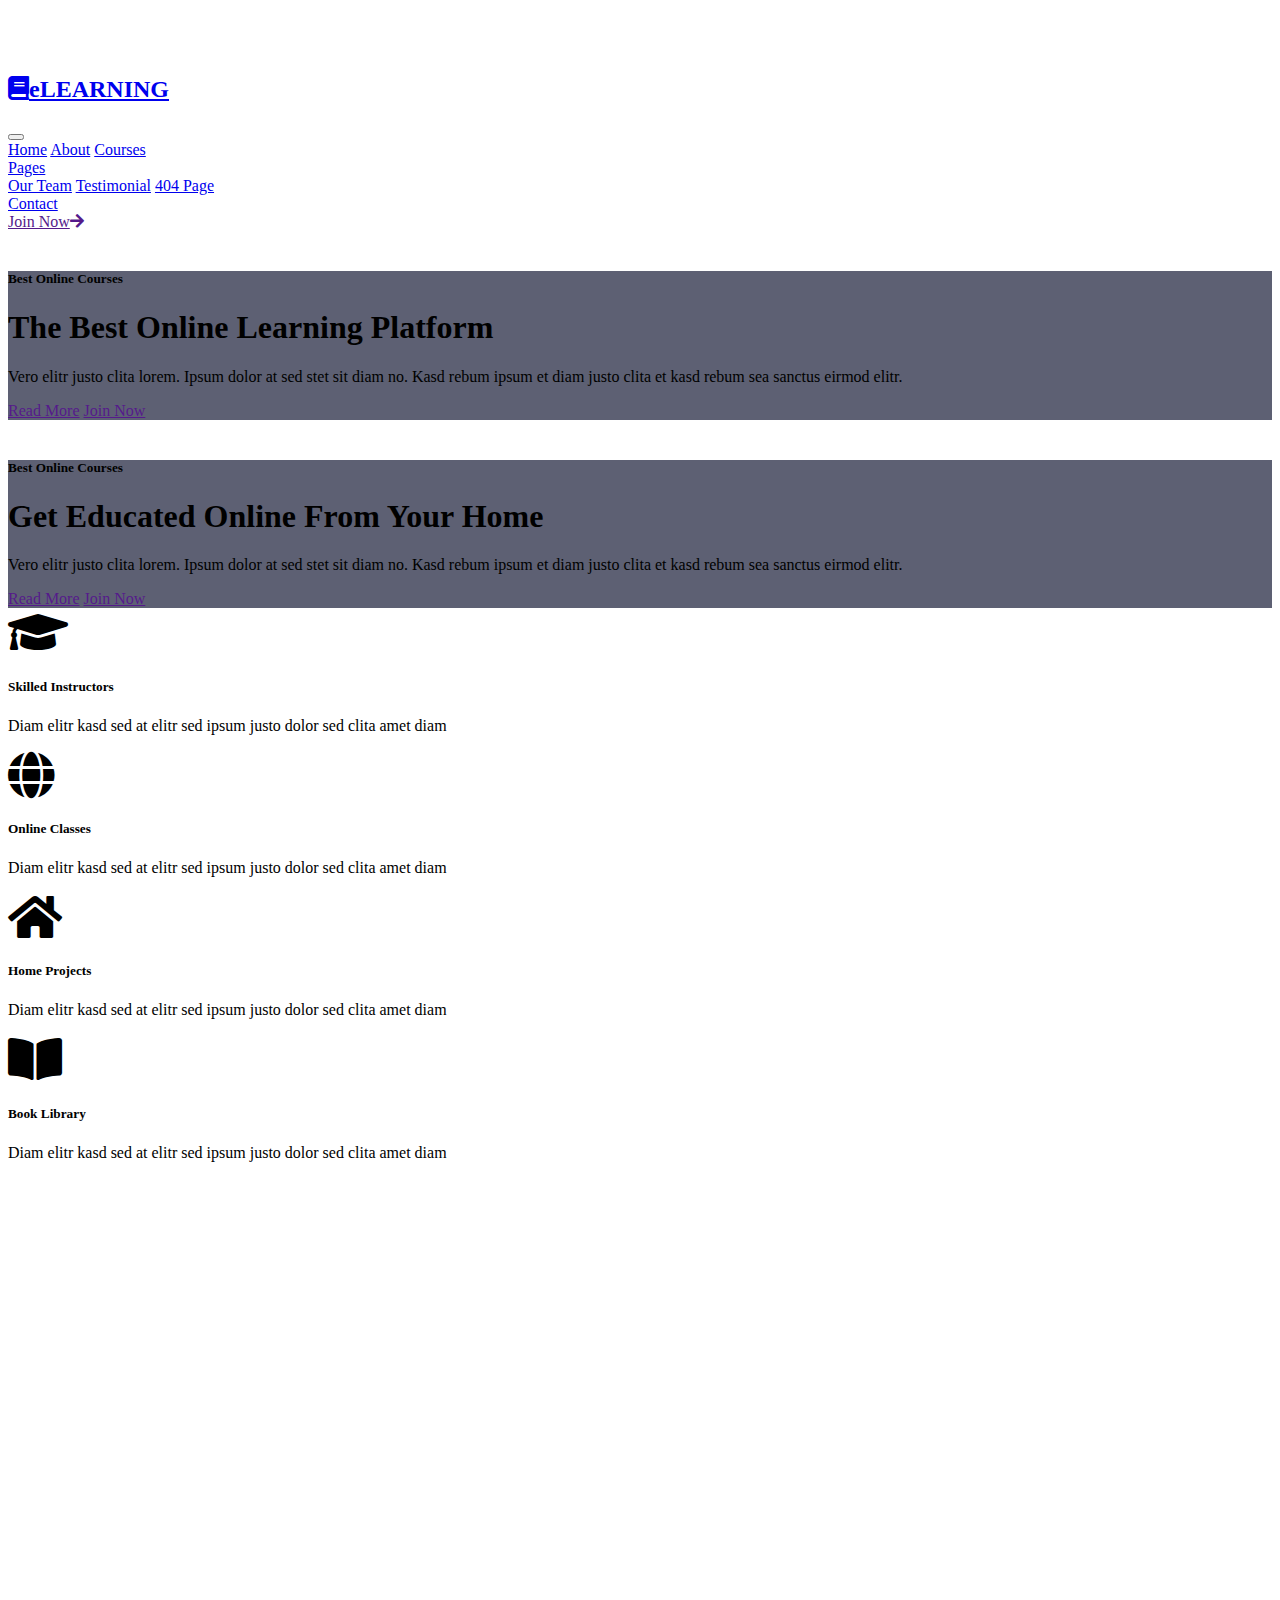
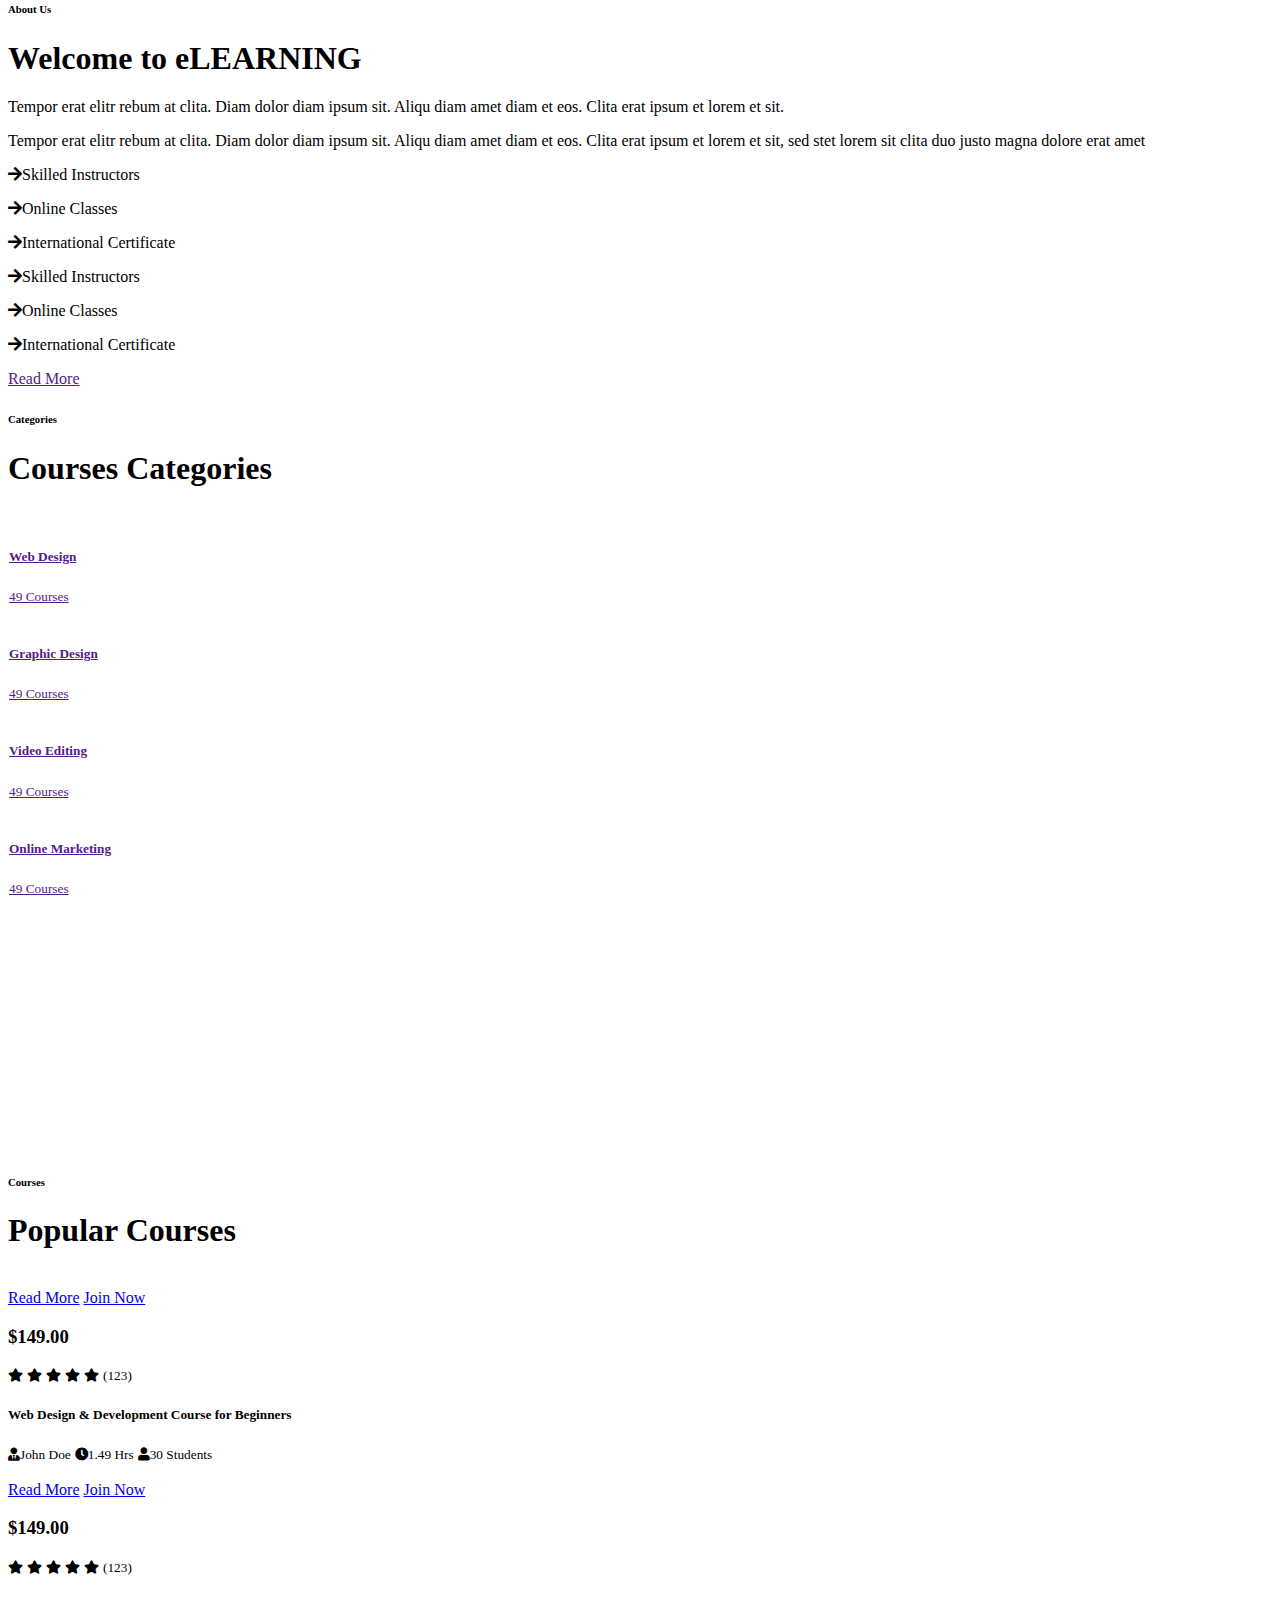
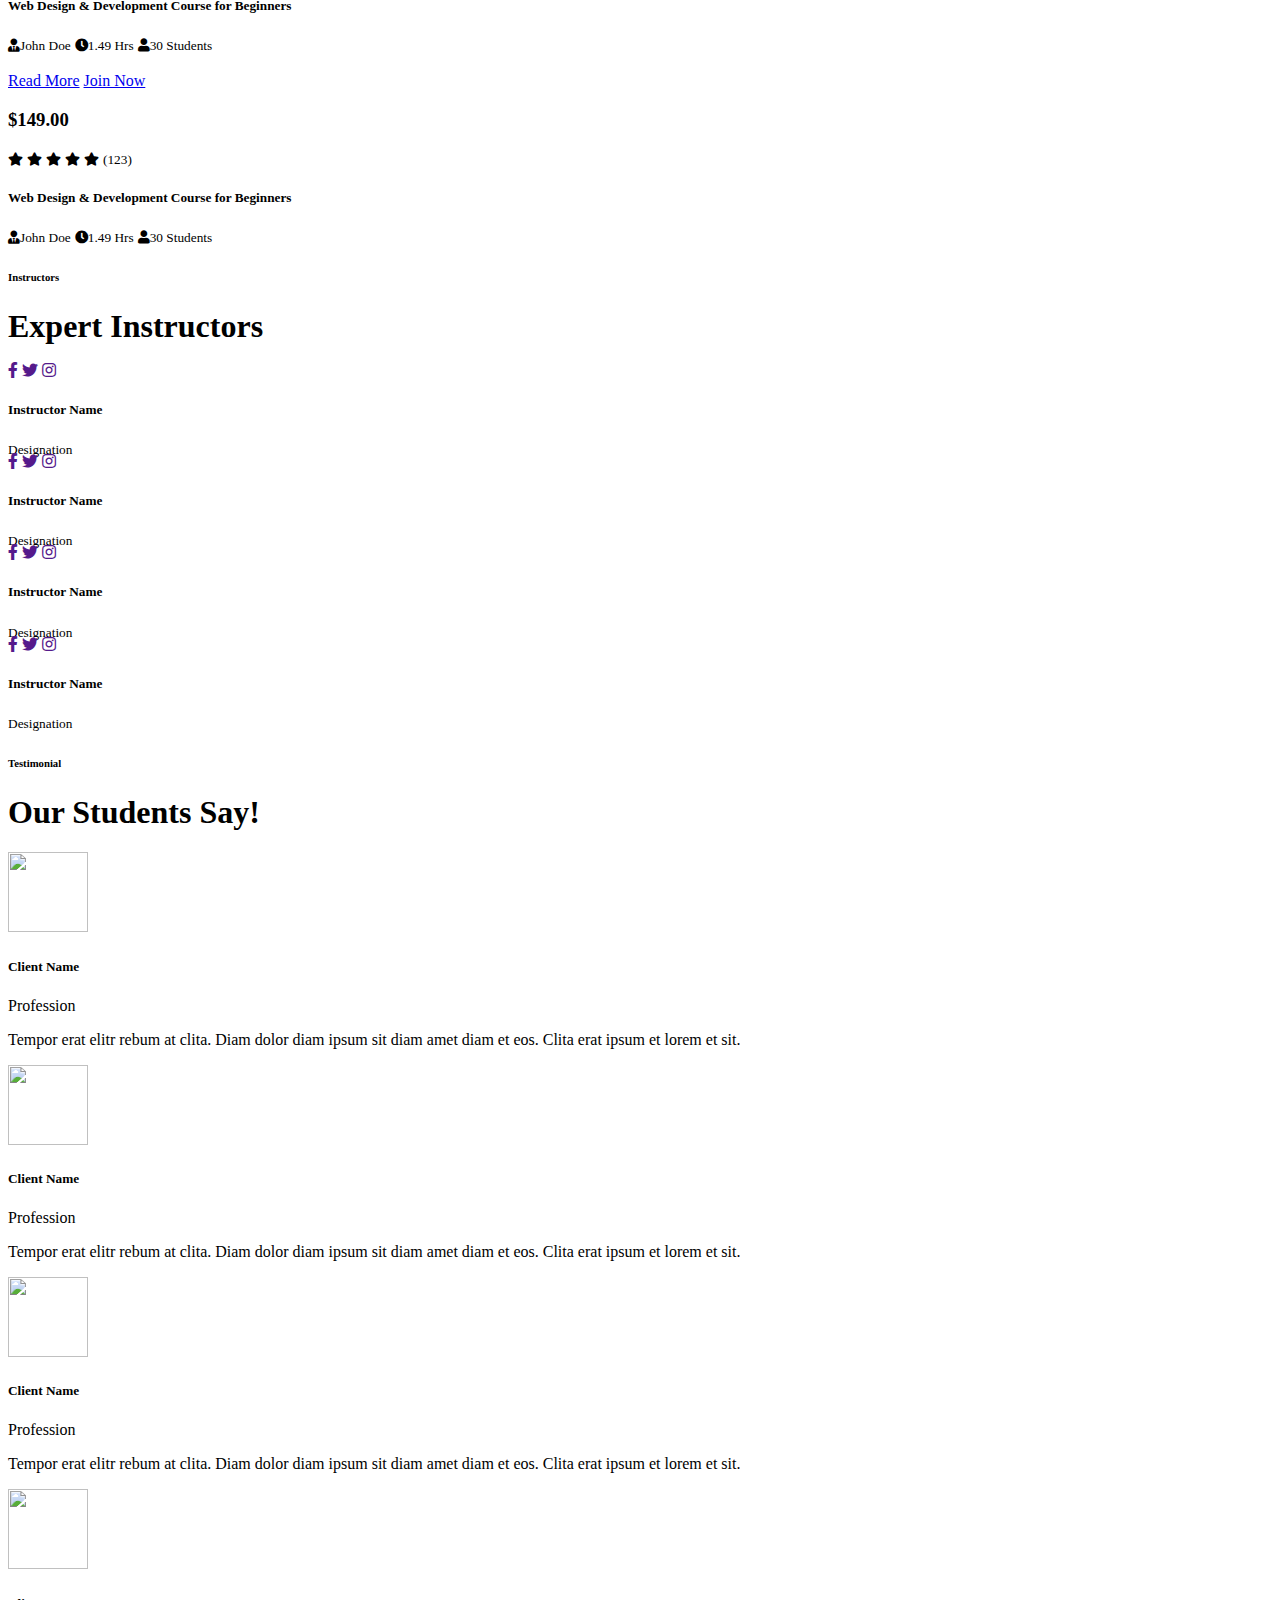
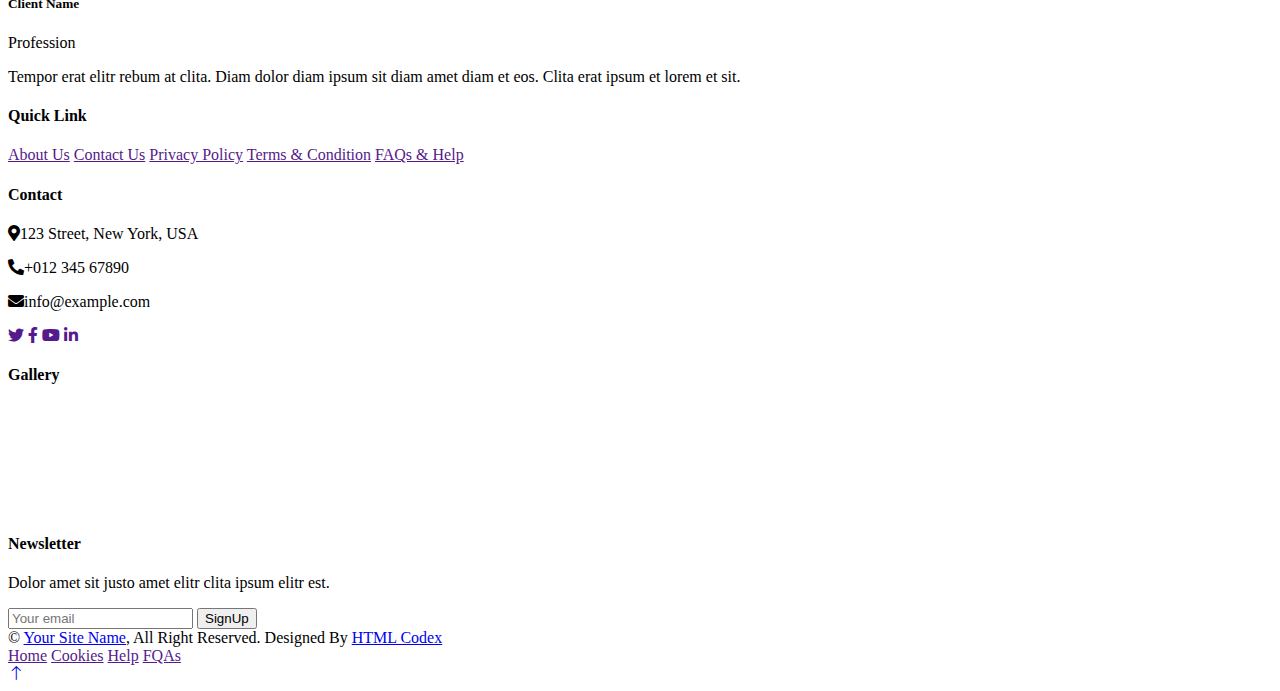
==== index.html @ 494e9d41 "first commit index.html only" ====
<!DOCTYPE html>
<html lang="en">

<head>
    <meta charset="utf-8">
    <title>eLEARNING - eLearning HTML Template</title>
    <meta content="width=device-width, initial-scale=1.0" name="viewport">
    <meta content="" name="keywords">
    <meta content="" name="description">

    <!-- Favicon -->
    <link href="img/favicon.ico" rel="icon">

    <!-- Google Web Fonts -->
    <link rel="preconnect" href="https://fonts.googleapis.com">
    <link rel="preconnect" href="https://fonts.gstatic.com" crossorigin>
    <link href="https://fonts.googleapis.com/css2?family=Heebo:wght@400;500;600&family=Nunito:wght@600;700;800&display=swap" rel="stylesheet">

    <!-- Icon Font Stylesheet -->
    <link href="https://cdnjs.cloudflare.com/ajax/libs/font-awesome/5.10.0/css/all.min.css" rel="stylesheet">
    <link href="https://cdn.jsdelivr.net/npm/bootstrap-icons@1.4.1/font/bootstrap-icons.css" rel="stylesheet">

    <!-- Libraries Stylesheet -->
    <link href="lib/animate/animate.min.css" rel="stylesheet">
    <link href="lib/owlcarousel/assets/owl.carousel.min.css" rel="stylesheet">

    <!-- Customized Bootstrap Stylesheet -->
    <link href="css/bootstrap.min.css" rel="stylesheet">

    <!-- Template Stylesheet -->
    <link href="css/style.css" rel="stylesheet">
</head>

<body>
    <!-- Spinner Start -->
    <div id="spinner" class="show bg-white position-fixed translate-middle w-100 vh-100 top-50 start-50 d-flex align-items-center justify-content-center">
        <div class="spinner-border text-primary" style="width: 3rem; height: 3rem;" role="status">
            <span class="sr-only">Loading...</span>
        </div>
    </div>
    <!-- Spinner End -->


    <!-- Navbar Start -->
    <nav class="navbar navbar-expand-lg bg-white navbar-light shadow sticky-top p-0">
        <a href="index.html" class="navbar-brand d-flex align-items-center px-4 px-lg-5">
            <h2 class="m-0 text-primary"><i class="fa fa-book me-3"></i>eLEARNING</h2>
        </a>
        <button type="button" class="navbar-toggler me-4" data-bs-toggle="collapse" data-bs-target="#navbarCollapse">
            <span class="navbar-toggler-icon"></span>
        </button>
        <div class="collapse navbar-collapse" id="navbarCollapse">
            <div class="navbar-nav ms-auto p-4 p-lg-0">
                <a href="index.html" class="nav-item nav-link active">Home</a>
                <a href="about.html" class="nav-item nav-link">About</a>
                <a href="courses.html" class="nav-item nav-link">Courses</a>
                <div class="nav-item dropdown">
                    <a href="#" class="nav-link dropdown-toggle" data-bs-toggle="dropdown">Pages</a>
                    <div class="dropdown-menu fade-down m-0">
                        <a href="team.html" class="dropdown-item">Our Team</a>
                        <a href="testimonial.html" class="dropdown-item">Testimonial</a>
                        <a href="404.html" class="dropdown-item">404 Page</a>
                    </div>
                </div>
                <a href="contact.html" class="nav-item nav-link">Contact</a>
            </div>
            <a href="" class="btn btn-primary py-4 px-lg-5 d-none d-lg-block">Join Now<i class="fa fa-arrow-right ms-3"></i></a>
        </div>
    </nav>
    <!-- Navbar End -->


    <!-- Carousel Start -->
    <div class="container-fluid p-0 mb-5">
        <div class="owl-carousel header-carousel position-relative">
            <div class="owl-carousel-item position-relative">
                <img class="img-fluid" src="img/carousel-1.jpg" alt="">
                <div class="position-absolute top-0 start-0 w-100 h-100 d-flex align-items-center" style="background: rgba(24, 29, 56, .7);">
                    <div class="container">
                        <div class="row justify-content-start">
                            <div class="col-sm-10 col-lg-8">
                                <h5 class="text-primary text-uppercase mb-3 animated slideInDown">Best Online Courses</h5>
                                <h1 class="display-3 text-white animated slideInDown">The Best Online Learning Platform</h1>
                                <p class="fs-5 text-white mb-4 pb-2">Vero elitr justo clita lorem. Ipsum dolor at sed stet sit diam no. Kasd rebum ipsum et diam justo clita et kasd rebum sea sanctus eirmod elitr.</p>
                                <a href="" class="btn btn-primary py-md-3 px-md-5 me-3 animated slideInLeft">Read More</a>
                                <a href="" class="btn btn-light py-md-3 px-md-5 animated slideInRight">Join Now</a>
                            </div>
                        </div>
                    </div>
                </div>
            </div>
            <div class="owl-carousel-item position-relative">
                <img class="img-fluid" src="img/carousel-2.jpg" alt="">
                <div class="position-absolute top-0 start-0 w-100 h-100 d-flex align-items-center" style="background: rgba(24, 29, 56, .7);">
                    <div class="container">
                        <div class="row justify-content-start">
                            <div class="col-sm-10 col-lg-8">
                                <h5 class="text-primary text-uppercase mb-3 animated slideInDown">Best Online Courses</h5>
                                <h1 class="display-3 text-white animated slideInDown">Get Educated Online From Your Home</h1>
                                <p class="fs-5 text-white mb-4 pb-2">Vero elitr justo clita lorem. Ipsum dolor at sed stet sit diam no. Kasd rebum ipsum et diam justo clita et kasd rebum sea sanctus eirmod elitr.</p>
                                <a href="" class="btn btn-primary py-md-3 px-md-5 me-3 animated slideInLeft">Read More</a>
                                <a href="" class="btn btn-light py-md-3 px-md-5 animated slideInRight">Join Now</a>
                            </div>
                        </div>
                    </div>
                </div>
            </div>
        </div>
    </div>
    <!-- Carousel End -->


    <!-- Service Start -->
    <div class="container-xxl py-5">
        <div class="container">
            <div class="row g-4">
                <div class="col-lg-3 col-sm-6 wow fadeInUp" data-wow-delay="0.1s">
                    <div class="service-item text-center pt-3">
                        <div class="p-4">
                            <i class="fa fa-3x fa-graduation-cap text-primary mb-4"></i>
                            <h5 class="mb-3">Skilled Instructors</h5>
                            <p>Diam elitr kasd sed at elitr sed ipsum justo dolor sed clita amet diam</p>
                        </div>
                    </div>
                </div>
                <div class="col-lg-3 col-sm-6 wow fadeInUp" data-wow-delay="0.3s">
                    <div class="service-item text-center pt-3">
                        <div class="p-4">
                            <i class="fa fa-3x fa-globe text-primary mb-4"></i>
                            <h5 class="mb-3">Online Classes</h5>
                            <p>Diam elitr kasd sed at elitr sed ipsum justo dolor sed clita amet diam</p>
                        </div>
                    </div>
                </div>
                <div class="col-lg-3 col-sm-6 wow fadeInUp" data-wow-delay="0.5s">
                    <div class="service-item text-center pt-3">
                        <div class="p-4">
                            <i class="fa fa-3x fa-home text-primary mb-4"></i>
                            <h5 class="mb-3">Home Projects</h5>
                            <p>Diam elitr kasd sed at elitr sed ipsum justo dolor sed clita amet diam</p>
                        </div>
                    </div>
                </div>
                <div class="col-lg-3 col-sm-6 wow fadeInUp" data-wow-delay="0.7s">
                    <div class="service-item text-center pt-3">
                        <div class="p-4">
                            <i class="fa fa-3x fa-book-open text-primary mb-4"></i>
                            <h5 class="mb-3">Book Library</h5>
                            <p>Diam elitr kasd sed at elitr sed ipsum justo dolor sed clita amet diam</p>
                        </div>
                    </div>
                </div>
            </div>
        </div>
    </div>
    <!-- Service End -->


    <!-- About Start -->
    <div class="container-xxl py-5">
        <div class="container">
            <div class="row g-5">
                <div class="col-lg-6 wow fadeInUp" data-wow-delay="0.1s" style="min-height: 400px;">
                    <div class="position-relative h-100">
                        <img class="img-fluid position-absolute w-100 h-100" src="img/about.jpg" alt="" style="object-fit: cover;">
                    </div>
                </div>
                <div class="col-lg-6 wow fadeInUp" data-wow-delay="0.3s">
                    <h6 class="section-title bg-white text-start text-primary pe-3">About Us</h6>
                    <h1 class="mb-4">Welcome to eLEARNING</h1>
                    <p class="mb-4">Tempor erat elitr rebum at clita. Diam dolor diam ipsum sit. Aliqu diam amet diam et eos. Clita erat ipsum et lorem et sit.</p>
                    <p class="mb-4">Tempor erat elitr rebum at clita. Diam dolor diam ipsum sit. Aliqu diam amet diam et eos. Clita erat ipsum et lorem et sit, sed stet lorem sit clita duo justo magna dolore erat amet</p>
                    <div class="row gy-2 gx-4 mb-4">
                        <div class="col-sm-6">
                            <p class="mb-0"><i class="fa fa-arrow-right text-primary me-2"></i>Skilled Instructors</p>
                        </div>
                        <div class="col-sm-6">
                            <p class="mb-0"><i class="fa fa-arrow-right text-primary me-2"></i>Online Classes</p>
                        </div>
                        <div class="col-sm-6">
                            <p class="mb-0"><i class="fa fa-arrow-right text-primary me-2"></i>International Certificate</p>
                        </div>
                        <div class="col-sm-6">
                            <p class="mb-0"><i class="fa fa-arrow-right text-primary me-2"></i>Skilled Instructors</p>
                        </div>
                        <div class="col-sm-6">
                            <p class="mb-0"><i class="fa fa-arrow-right text-primary me-2"></i>Online Classes</p>
                        </div>
                        <div class="col-sm-6">
                            <p class="mb-0"><i class="fa fa-arrow-right text-primary me-2"></i>International Certificate</p>
                        </div>
                    </div>
                    <a class="btn btn-primary py-3 px-5 mt-2" href="">Read More</a>
                </div>
            </div>
        </div>
    </div>
    <!-- About End -->


    <!-- Categories Start -->
    <div class="container-xxl py-5 category">
        <div class="container">
            <div class="text-center wow fadeInUp" data-wow-delay="0.1s">
                <h6 class="section-title bg-white text-center text-primary px-3">Categories</h6>
                <h1 class="mb-5">Courses Categories</h1>
            </div>
            <div class="row g-3">
                <div class="col-lg-7 col-md-6">
                    <div class="row g-3">
                        <div class="col-lg-12 col-md-12 wow zoomIn" data-wow-delay="0.1s">
                            <a class="position-relative d-block overflow-hidden" href="">
                                <img class="img-fluid" src="img/cat-1.jpg" alt="">
                                <div class="bg-white text-center position-absolute bottom-0 end-0 py-2 px-3" style="margin: 1px;">
                                    <h5 class="m-0">Web Design</h5>
                                    <small class="text-primary">49 Courses</small>
                                </div>
                            </a>
                        </div>
                        <div class="col-lg-6 col-md-12 wow zoomIn" data-wow-delay="0.3s">
                            <a class="position-relative d-block overflow-hidden" href="">
                                <img class="img-fluid" src="img/cat-2.jpg" alt="">
                                <div class="bg-white text-center position-absolute bottom-0 end-0 py-2 px-3" style="margin: 1px;">
                                    <h5 class="m-0">Graphic Design</h5>
                                    <small class="text-primary">49 Courses</small>
                                </div>
                            </a>
                        </div>
                        <div class="col-lg-6 col-md-12 wow zoomIn" data-wow-delay="0.5s">
                            <a class="position-relative d-block overflow-hidden" href="">
                                <img class="img-fluid" src="img/cat-3.jpg" alt="">
                                <div class="bg-white text-center position-absolute bottom-0 end-0 py-2 px-3" style="margin: 1px;">
                                    <h5 class="m-0">Video Editing</h5>
                                    <small class="text-primary">49 Courses</small>
                                </div>
                            </a>
                        </div>
                    </div>
                </div>
                <div class="col-lg-5 col-md-6 wow zoomIn" data-wow-delay="0.7s" style="min-height: 350px;">
                    <a class="position-relative d-block h-100 overflow-hidden" href="">
                        <img class="img-fluid position-absolute w-100 h-100" src="img/cat-4.jpg" alt="" style="object-fit: cover;">
                        <div class="bg-white text-center position-absolute bottom-0 end-0 py-2 px-3" style="margin:  1px;">
                            <h5 class="m-0">Online Marketing</h5>
                            <small class="text-primary">49 Courses</small>
                        </div>
                    </a>
                </div>
            </div>
        </div>
    </div>
    <!-- Categories Start -->


    <!-- Courses Start -->
    <div class="container-xxl py-5">
        <div class="container">
            <div class="text-center wow fadeInUp" data-wow-delay="0.1s">
                <h6 class="section-title bg-white text-center text-primary px-3">Courses</h6>
                <h1 class="mb-5">Popular Courses</h1>
            </div>
            <div class="row g-4 justify-content-center">
                <div class="col-lg-4 col-md-6 wow fadeInUp" data-wow-delay="0.1s">
                    <div class="course-item bg-light">
                        <div class="position-relative overflow-hidden">
                            <img class="img-fluid" src="img/course-1.jpg" alt="">
                            <div class="w-100 d-flex justify-content-center position-absolute bottom-0 start-0 mb-4">
                                <a href="#" class="flex-shrink-0 btn btn-sm btn-primary px-3 border-end" style="border-radius: 30px 0 0 30px;">Read More</a>
                                <a href="#" class="flex-shrink-0 btn btn-sm btn-primary px-3" style="border-radius: 0 30px 30px 0;">Join Now</a>
                            </div>
                        </div>
                        <div class="text-center p-4 pb-0">
                            <h3 class="mb-0">$149.00</h3>
                            <div class="mb-3">
                                <small class="fa fa-star text-primary"></small>
                                <small class="fa fa-star text-primary"></small>
                                <small class="fa fa-star text-primary"></small>
                                <small class="fa fa-star text-primary"></small>
                                <small class="fa fa-star text-primary"></small>
                                <small>(123)</small>
                            </div>
                            <h5 class="mb-4">Web Design & Development Course for Beginners</h5>
                        </div>
                        <div class="d-flex border-top">
                            <small class="flex-fill text-center border-end py-2"><i class="fa fa-user-tie text-primary me-2"></i>John Doe</small>
                            <small class="flex-fill text-center border-end py-2"><i class="fa fa-clock text-primary me-2"></i>1.49 Hrs</small>
                            <small class="flex-fill text-center py-2"><i class="fa fa-user text-primary me-2"></i>30 Students</small>
                        </div>
                    </div>
                </div>
                <div class="col-lg-4 col-md-6 wow fadeInUp" data-wow-delay="0.3s">
                    <div class="course-item bg-light">
                        <div class="position-relative overflow-hidden">
                            <img class="img-fluid" src="img/course-2.jpg" alt="">
                            <div class="w-100 d-flex justify-content-center position-absolute bottom-0 start-0 mb-4">
                                <a href="#" class="flex-shrink-0 btn btn-sm btn-primary px-3 border-end" style="border-radius: 30px 0 0 30px;">Read More</a>
                                <a href="#" class="flex-shrink-0 btn btn-sm btn-primary px-3" style="border-radius: 0 30px 30px 0;">Join Now</a>
                            </div>
                        </div>
                        <div class="text-center p-4 pb-0">
                            <h3 class="mb-0">$149.00</h3>
                            <div class="mb-3">
                                <small class="fa fa-star text-primary"></small>
                                <small class="fa fa-star text-primary"></small>
                                <small class="fa fa-star text-primary"></small>
                                <small class="fa fa-star text-primary"></small>
                                <small class="fa fa-star text-primary"></small>
                                <small>(123)</small>
                            </div>
                            <h5 class="mb-4">Web Design & Development Course for Beginners</h5>
                        </div>
                        <div class="d-flex border-top">
                            <small class="flex-fill text-center border-end py-2"><i class="fa fa-user-tie text-primary me-2"></i>John Doe</small>
                            <small class="flex-fill text-center border-end py-2"><i class="fa fa-clock text-primary me-2"></i>1.49 Hrs</small>
                            <small class="flex-fill text-center py-2"><i class="fa fa-user text-primary me-2"></i>30 Students</small>
                        </div>
                    </div>
                </div>
                <div class="col-lg-4 col-md-6 wow fadeInUp" data-wow-delay="0.5s">
                    <div class="course-item bg-light">
                        <div class="position-relative overflow-hidden">
                            <img class="img-fluid" src="img/course-3.jpg" alt="">
                            <div class="w-100 d-flex justify-content-center position-absolute bottom-0 start-0 mb-4">
                                <a href="#" class="flex-shrink-0 btn btn-sm btn-primary px-3 border-end" style="border-radius: 30px 0 0 30px;">Read More</a>
                                <a href="#" class="flex-shrink-0 btn btn-sm btn-primary px-3" style="border-radius: 0 30px 30px 0;">Join Now</a>
                            </div>
                        </div>
                        <div class="text-center p-4 pb-0">
                            <h3 class="mb-0">$149.00</h3>
                            <div class="mb-3">
                                <small class="fa fa-star text-primary"></small>
                                <small class="fa fa-star text-primary"></small>
                                <small class="fa fa-star text-primary"></small>
                                <small class="fa fa-star text-primary"></small>
                                <small class="fa fa-star text-primary"></small>
                                <small>(123)</small>
                            </div>
                            <h5 class="mb-4">Web Design & Development Course for Beginners</h5>
                        </div>
                        <div class="d-flex border-top">
                            <small class="flex-fill text-center border-end py-2"><i class="fa fa-user-tie text-primary me-2"></i>John Doe</small>
                            <small class="flex-fill text-center border-end py-2"><i class="fa fa-clock text-primary me-2"></i>1.49 Hrs</small>
                            <small class="flex-fill text-center py-2"><i class="fa fa-user text-primary me-2"></i>30 Students</small>
                        </div>
                    </div>
                </div>
            </div>
        </div>
    </div>
    <!-- Courses End -->


    <!-- Team Start -->
    <div class="container-xxl py-5">
        <div class="container">
            <div class="text-center wow fadeInUp" data-wow-delay="0.1s">
                <h6 class="section-title bg-white text-center text-primary px-3">Instructors</h6>
                <h1 class="mb-5">Expert Instructors</h1>
            </div>
            <div class="row g-4">
                <div class="col-lg-3 col-md-6 wow fadeInUp" data-wow-delay="0.1s">
                    <div class="team-item bg-light">
                        <div class="overflow-hidden">
                            <img class="img-fluid" src="img/team-1.jpg" alt="">
                        </div>
                        <div class="position-relative d-flex justify-content-center" style="margin-top: -23px;">
                            <div class="bg-light d-flex justify-content-center pt-2 px-1">
                                <a class="btn btn-sm-square btn-primary mx-1" href=""><i class="fab fa-facebook-f"></i></a>
                                <a class="btn btn-sm-square btn-primary mx-1" href=""><i class="fab fa-twitter"></i></a>
                                <a class="btn btn-sm-square btn-primary mx-1" href=""><i class="fab fa-instagram"></i></a>
                            </div>
                        </div>
                        <div class="text-center p-4">
                            <h5 class="mb-0">Instructor Name</h5>
                            <small>Designation</small>
                        </div>
                    </div>
                </div>
                <div class="col-lg-3 col-md-6 wow fadeInUp" data-wow-delay="0.3s">
                    <div class="team-item bg-light">
                        <div class="overflow-hidden">
                            <img class="img-fluid" src="img/team-2.jpg" alt="">
                        </div>
                        <div class="position-relative d-flex justify-content-center" style="margin-top: -23px;">
                            <div class="bg-light d-flex justify-content-center pt-2 px-1">
                                <a class="btn btn-sm-square btn-primary mx-1" href=""><i class="fab fa-facebook-f"></i></a>
                                <a class="btn btn-sm-square btn-primary mx-1" href=""><i class="fab fa-twitter"></i></a>
                                <a class="btn btn-sm-square btn-primary mx-1" href=""><i class="fab fa-instagram"></i></a>
                            </div>
                        </div>
                        <div class="text-center p-4">
                            <h5 class="mb-0">Instructor Name</h5>
                            <small>Designation</small>
                        </div>
                    </div>
                </div>
                <div class="col-lg-3 col-md-6 wow fadeInUp" data-wow-delay="0.5s">
                    <div class="team-item bg-light">
                        <div class="overflow-hidden">
                            <img class="img-fluid" src="img/team-3.jpg" alt="">
                        </div>
                        <div class="position-relative d-flex justify-content-center" style="margin-top: -23px;">
                            <div class="bg-light d-flex justify-content-center pt-2 px-1">
                                <a class="btn btn-sm-square btn-primary mx-1" href=""><i class="fab fa-facebook-f"></i></a>
                                <a class="btn btn-sm-square btn-primary mx-1" href=""><i class="fab fa-twitter"></i></a>
                                <a class="btn btn-sm-square btn-primary mx-1" href=""><i class="fab fa-instagram"></i></a>
                            </div>
                        </div>
                        <div class="text-center p-4">
                            <h5 class="mb-0">Instructor Name</h5>
                            <small>Designation</small>
                        </div>
                    </div>
                </div>
                <div class="col-lg-3 col-md-6 wow fadeInUp" data-wow-delay="0.7s">
                    <div class="team-item bg-light">
                        <div class="overflow-hidden">
                            <img class="img-fluid" src="img/team-4.jpg" alt="">
                        </div>
                        <div class="position-relative d-flex justify-content-center" style="margin-top: -23px;">
                            <div class="bg-light d-flex justify-content-center pt-2 px-1">
                                <a class="btn btn-sm-square btn-primary mx-1" href=""><i class="fab fa-facebook-f"></i></a>
                                <a class="btn btn-sm-square btn-primary mx-1" href=""><i class="fab fa-twitter"></i></a>
                                <a class="btn btn-sm-square btn-primary mx-1" href=""><i class="fab fa-instagram"></i></a>
                            </div>
                        </div>
                        <div class="text-center p-4">
                            <h5 class="mb-0">Instructor Name</h5>
                            <small>Designation</small>
                        </div>
                    </div>
                </div>
            </div>
        </div>
    </div>
    <!-- Team End -->


    <!-- Testimonial Start -->
    <div class="container-xxl py-5 wow fadeInUp" data-wow-delay="0.1s">
        <div class="container">
            <div class="text-center">
                <h6 class="section-title bg-white text-center text-primary px-3">Testimonial</h6>
                <h1 class="mb-5">Our Students Say!</h1>
            </div>
            <div class="owl-carousel testimonial-carousel position-relative">
                <div class="testimonial-item text-center">
                    <img class="border rounded-circle p-2 mx-auto mb-3" src="img/testimonial-1.jpg" style="width: 80px; height: 80px;">
                    <h5 class="mb-0">Client Name</h5>
                    <p>Profession</p>
                    <div class="testimonial-text bg-light text-center p-4">
                    <p class="mb-0">Tempor erat elitr rebum at clita. Diam dolor diam ipsum sit diam amet diam et eos. Clita erat ipsum et lorem et sit.</p>
                    </div>
                </div>
                <div class="testimonial-item text-center">
                    <img class="border rounded-circle p-2 mx-auto mb-3" src="img/testimonial-2.jpg" style="width: 80px; height: 80px;">
                    <h5 class="mb-0">Client Name</h5>
                    <p>Profession</p>
                    <div class="testimonial-text bg-light text-center p-4">
                    <p class="mb-0">Tempor erat elitr rebum at clita. Diam dolor diam ipsum sit diam amet diam et eos. Clita erat ipsum et lorem et sit.</p>
                    </div>
                </div>
                <div class="testimonial-item text-center">
                    <img class="border rounded-circle p-2 mx-auto mb-3" src="img/testimonial-3.jpg" style="width: 80px; height: 80px;">
                    <h5 class="mb-0">Client Name</h5>
                    <p>Profession</p>
                    <div class="testimonial-text bg-light text-center p-4">
                    <p class="mb-0">Tempor erat elitr rebum at clita. Diam dolor diam ipsum sit diam amet diam et eos. Clita erat ipsum et lorem et sit.</p>
                    </div>
                </div>
                <div class="testimonial-item text-center">
                    <img class="border rounded-circle p-2 mx-auto mb-3" src="img/testimonial-4.jpg" style="width: 80px; height: 80px;">
                    <h5 class="mb-0">Client Name</h5>
                    <p>Profession</p>
                    <div class="testimonial-text bg-light text-center p-4">
                    <p class="mb-0">Tempor erat elitr rebum at clita. Diam dolor diam ipsum sit diam amet diam et eos. Clita erat ipsum et lorem et sit.</p>
                    </div>
                </div>
            </div>
        </div>
    </div>
    <!-- Testimonial End -->
        

    <!-- Footer Start -->
    <div class="container-fluid bg-dark text-light footer pt-5 mt-5 wow fadeIn" data-wow-delay="0.1s">
        <div class="container py-5">
            <div class="row g-5">
                <div class="col-lg-3 col-md-6">
                    <h4 class="text-white mb-3">Quick Link</h4>
                    <a class="btn btn-link" href="">About Us</a>
                    <a class="btn btn-link" href="">Contact Us</a>
                    <a class="btn btn-link" href="">Privacy Policy</a>
                    <a class="btn btn-link" href="">Terms & Condition</a>
                    <a class="btn btn-link" href="">FAQs & Help</a>
                </div>
                <div class="col-lg-3 col-md-6">
                    <h4 class="text-white mb-3">Contact</h4>
                    <p class="mb-2"><i class="fa fa-map-marker-alt me-3"></i>123 Street, New York, USA</p>
                    <p class="mb-2"><i class="fa fa-phone-alt me-3"></i>+012 345 67890</p>
                    <p class="mb-2"><i class="fa fa-envelope me-3"></i>info@example.com</p>
                    <div class="d-flex pt-2">
                        <a class="btn btn-outline-light btn-social" href=""><i class="fab fa-twitter"></i></a>
                        <a class="btn btn-outline-light btn-social" href=""><i class="fab fa-facebook-f"></i></a>
                        <a class="btn btn-outline-light btn-social" href=""><i class="fab fa-youtube"></i></a>
                        <a class="btn btn-outline-light btn-social" href=""><i class="fab fa-linkedin-in"></i></a>
                    </div>
                </div>
                <div class="col-lg-3 col-md-6">
                    <h4 class="text-white mb-3">Gallery</h4>
                    <div class="row g-2 pt-2">
                        <div class="col-4">
                            <img class="img-fluid bg-light p-1" src="img/course-1.jpg" alt="">
                        </div>
                        <div class="col-4">
                            <img class="img-fluid bg-light p-1" src="img/course-2.jpg" alt="">
                        </div>
                        <div class="col-4">
                            <img class="img-fluid bg-light p-1" src="img/course-3.jpg" alt="">
                        </div>
                        <div class="col-4">
                            <img class="img-fluid bg-light p-1" src="img/course-2.jpg" alt="">
                        </div>
                        <div class="col-4">
                            <img class="img-fluid bg-light p-1" src="img/course-3.jpg" alt="">
                        </div>
                        <div class="col-4">
                            <img class="img-fluid bg-light p-1" src="img/course-1.jpg" alt="">
                        </div>
                    </div>
                </div>
                <div class="col-lg-3 col-md-6">
                    <h4 class="text-white mb-3">Newsletter</h4>
                    <p>Dolor amet sit justo amet elitr clita ipsum elitr est.</p>
                    <div class="position-relative mx-auto" style="max-width: 400px;">
                        <input class="form-control border-0 w-100 py-3 ps-4 pe-5" type="text" placeholder="Your email">
                        <button type="button" class="btn btn-primary py-2 position-absolute top-0 end-0 mt-2 me-2">SignUp</button>
                    </div>
                </div>
            </div>
        </div>
        <div class="container">
            <div class="copyright">
                <div class="row">
                    <div class="col-md-6 text-center text-md-start mb-3 mb-md-0">
                        &copy; <a class="border-bottom" href="#">Your Site Name</a>, All Right Reserved.

                        <!--/*** This template is free as long as you keep the footer author’s credit link/attribution link/backlink. If you'd like to use the template without the footer author’s credit link/attribution link/backlink, you can purchase the Credit Removal License from "https://htmlcodex.com/credit-removal". Thank you for your support. ***/-->
                        Designed By <a class="border-bottom" href="https://htmlcodex.com">HTML Codex</a>
                    </div>
                    <div class="col-md-6 text-center text-md-end">
                        <div class="footer-menu">
                            <a href="">Home</a>
                            <a href="">Cookies</a>
                            <a href="">Help</a>
                            <a href="">FQAs</a>
                        </div>
                    </div>
                </div>
            </div>
        </div>
    </div>
    <!-- Footer End -->


    <!-- Back to Top -->
    <a href="#" class="btn btn-lg btn-primary btn-lg-square back-to-top"><i class="bi bi-arrow-up"></i></a>


    <!-- JavaScript Libraries -->
    <script src="https://code.jquery.com/jquery-3.4.1.min.js"></script>
    <script src="https://cdn.jsdelivr.net/npm/bootstrap@5.0.0/dist/js/bootstrap.bundle.min.js"></script>
    <script src="lib/wow/wow.min.js"></script>
    <script src="lib/easing/easing.min.js"></script>
    <script src="lib/waypoints/waypoints.min.js"></script>
    <script src="lib/owlcarousel/owl.carousel.min.js"></script>

    <!-- Template Javascript -->
    <script src="js/main.js"></script>
</body>

</html>
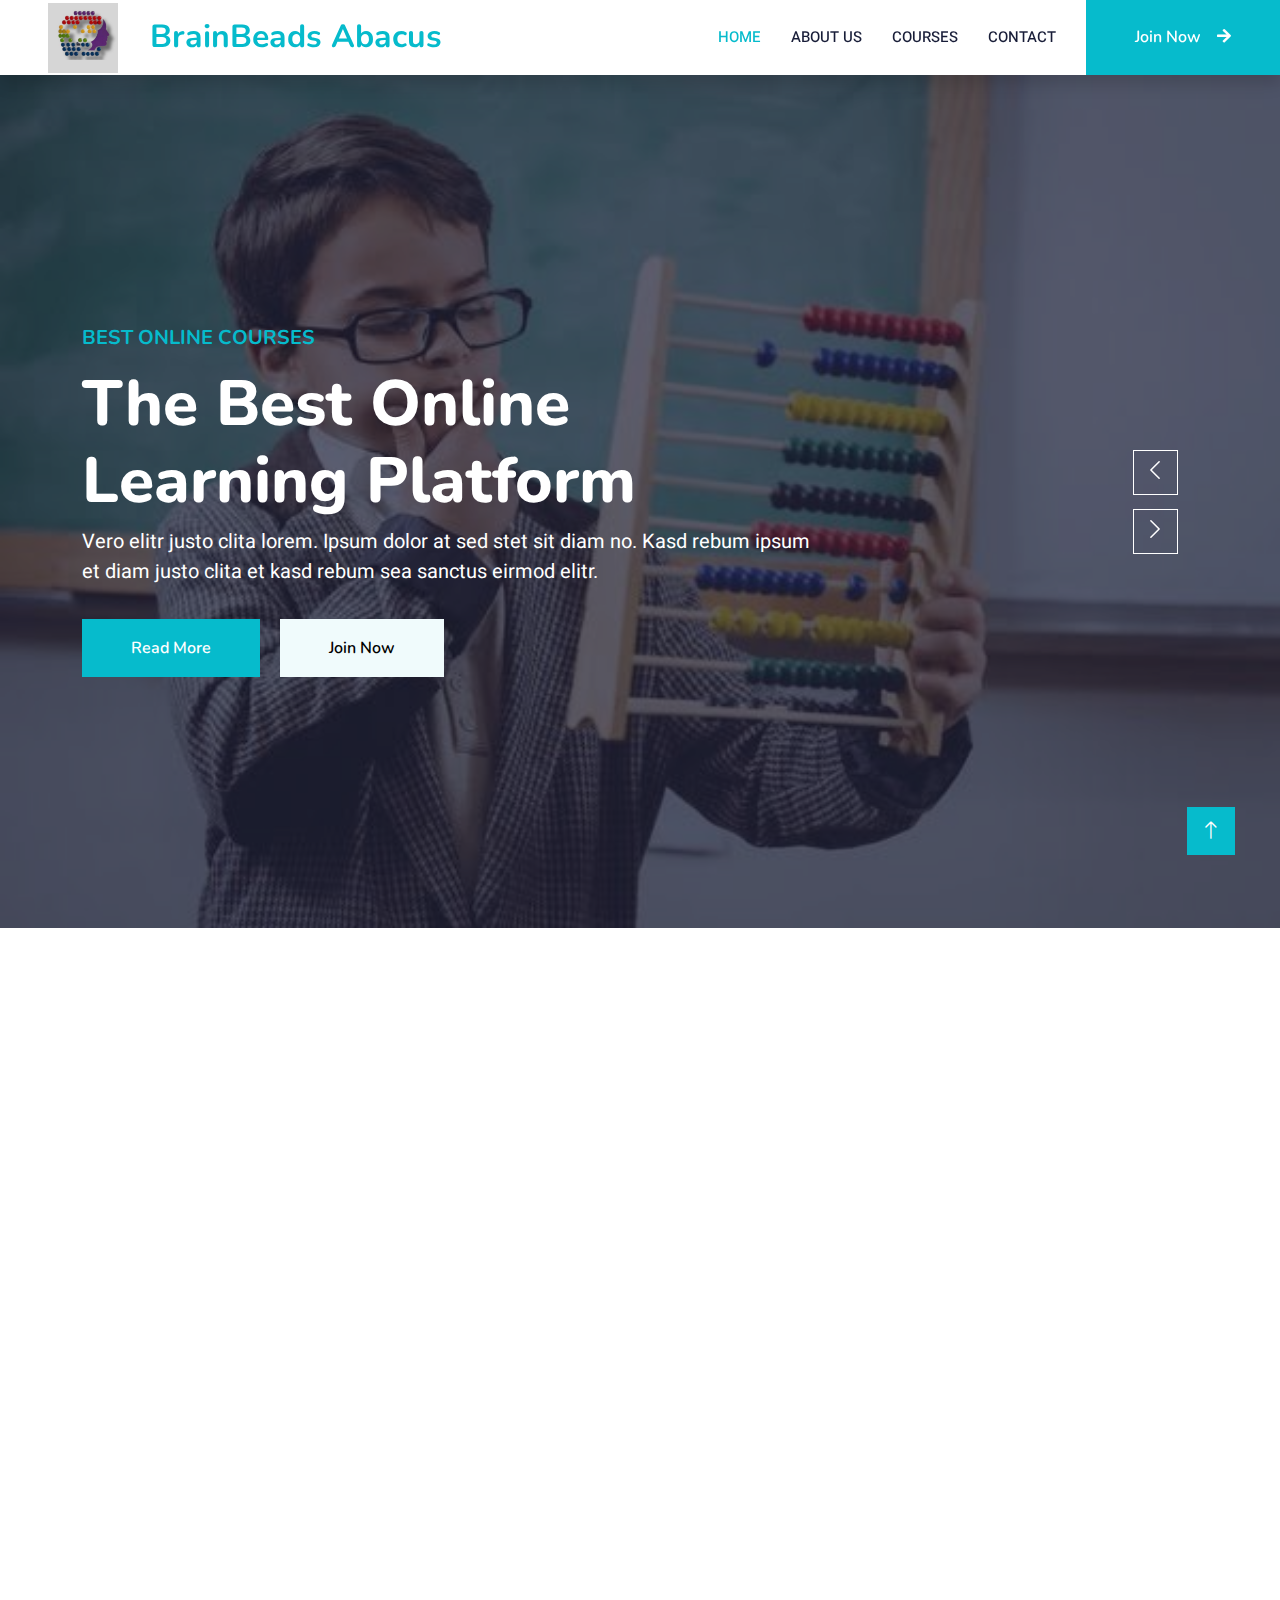
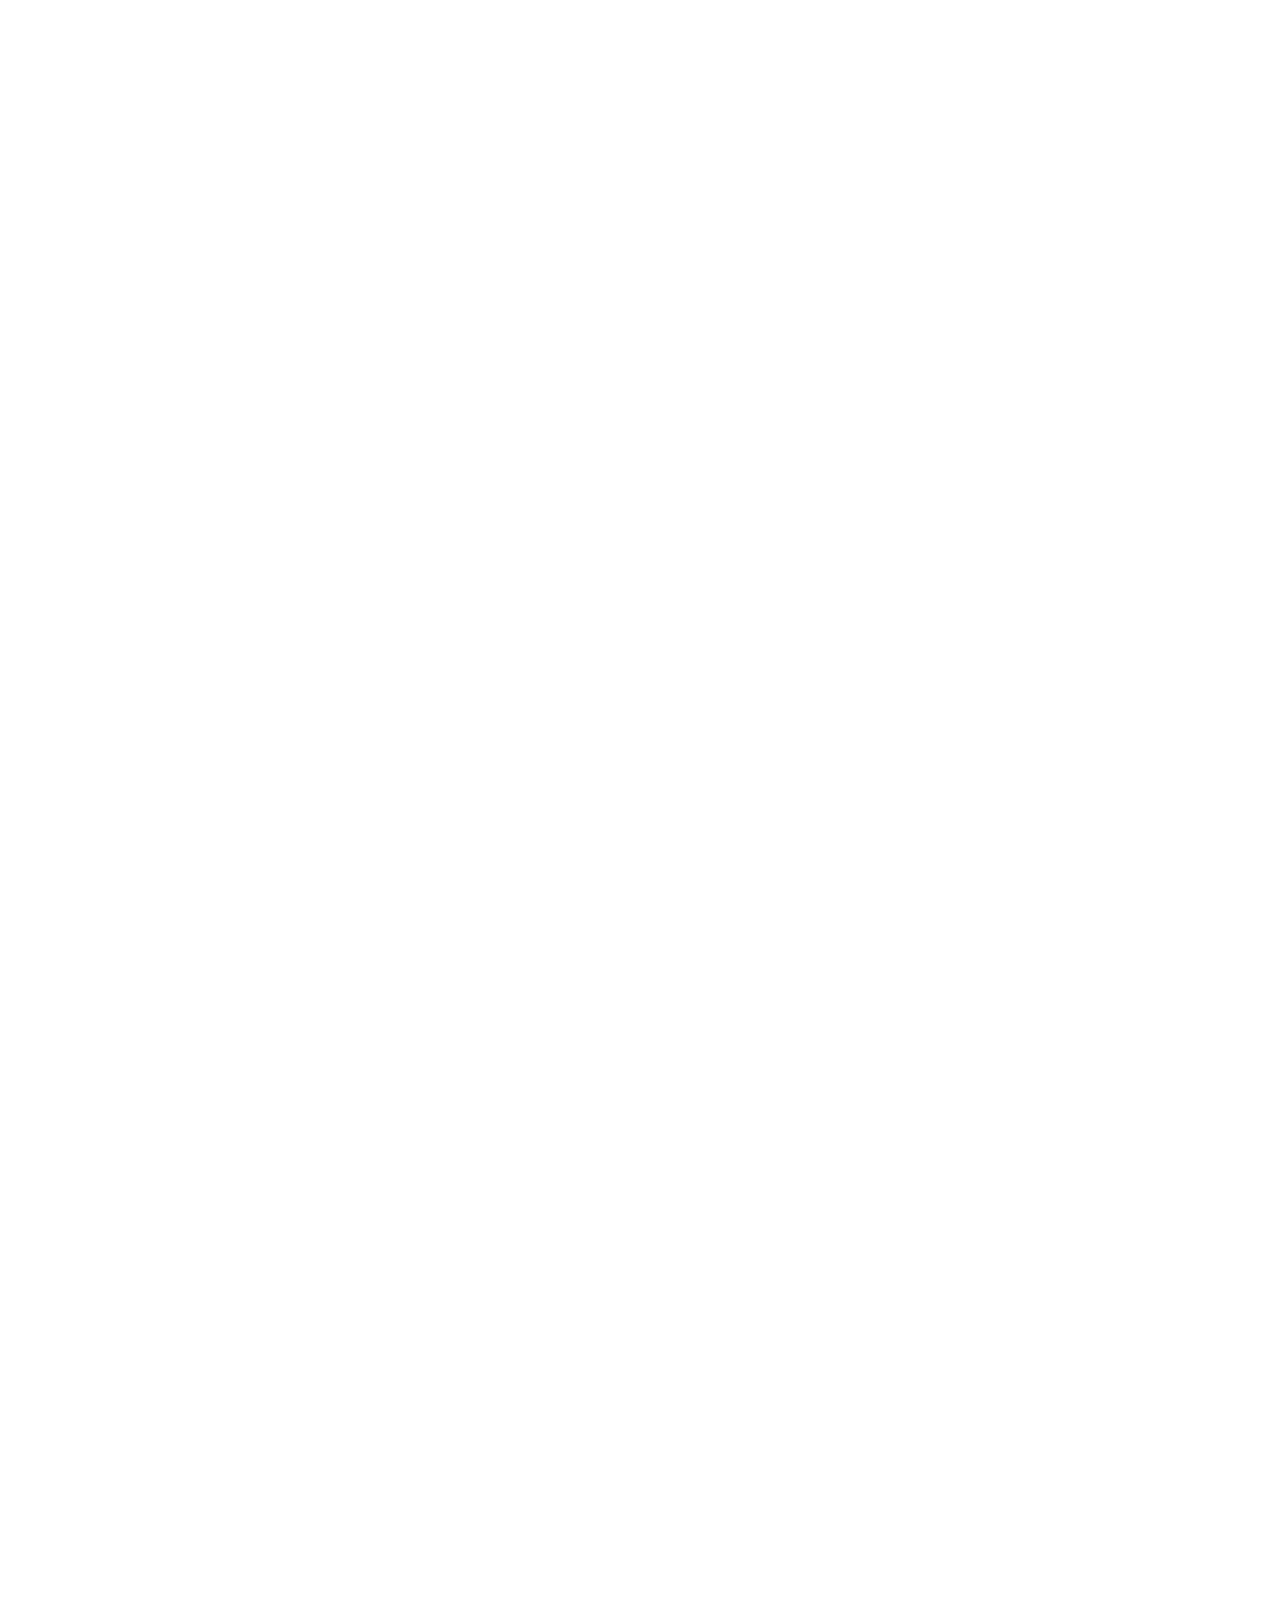
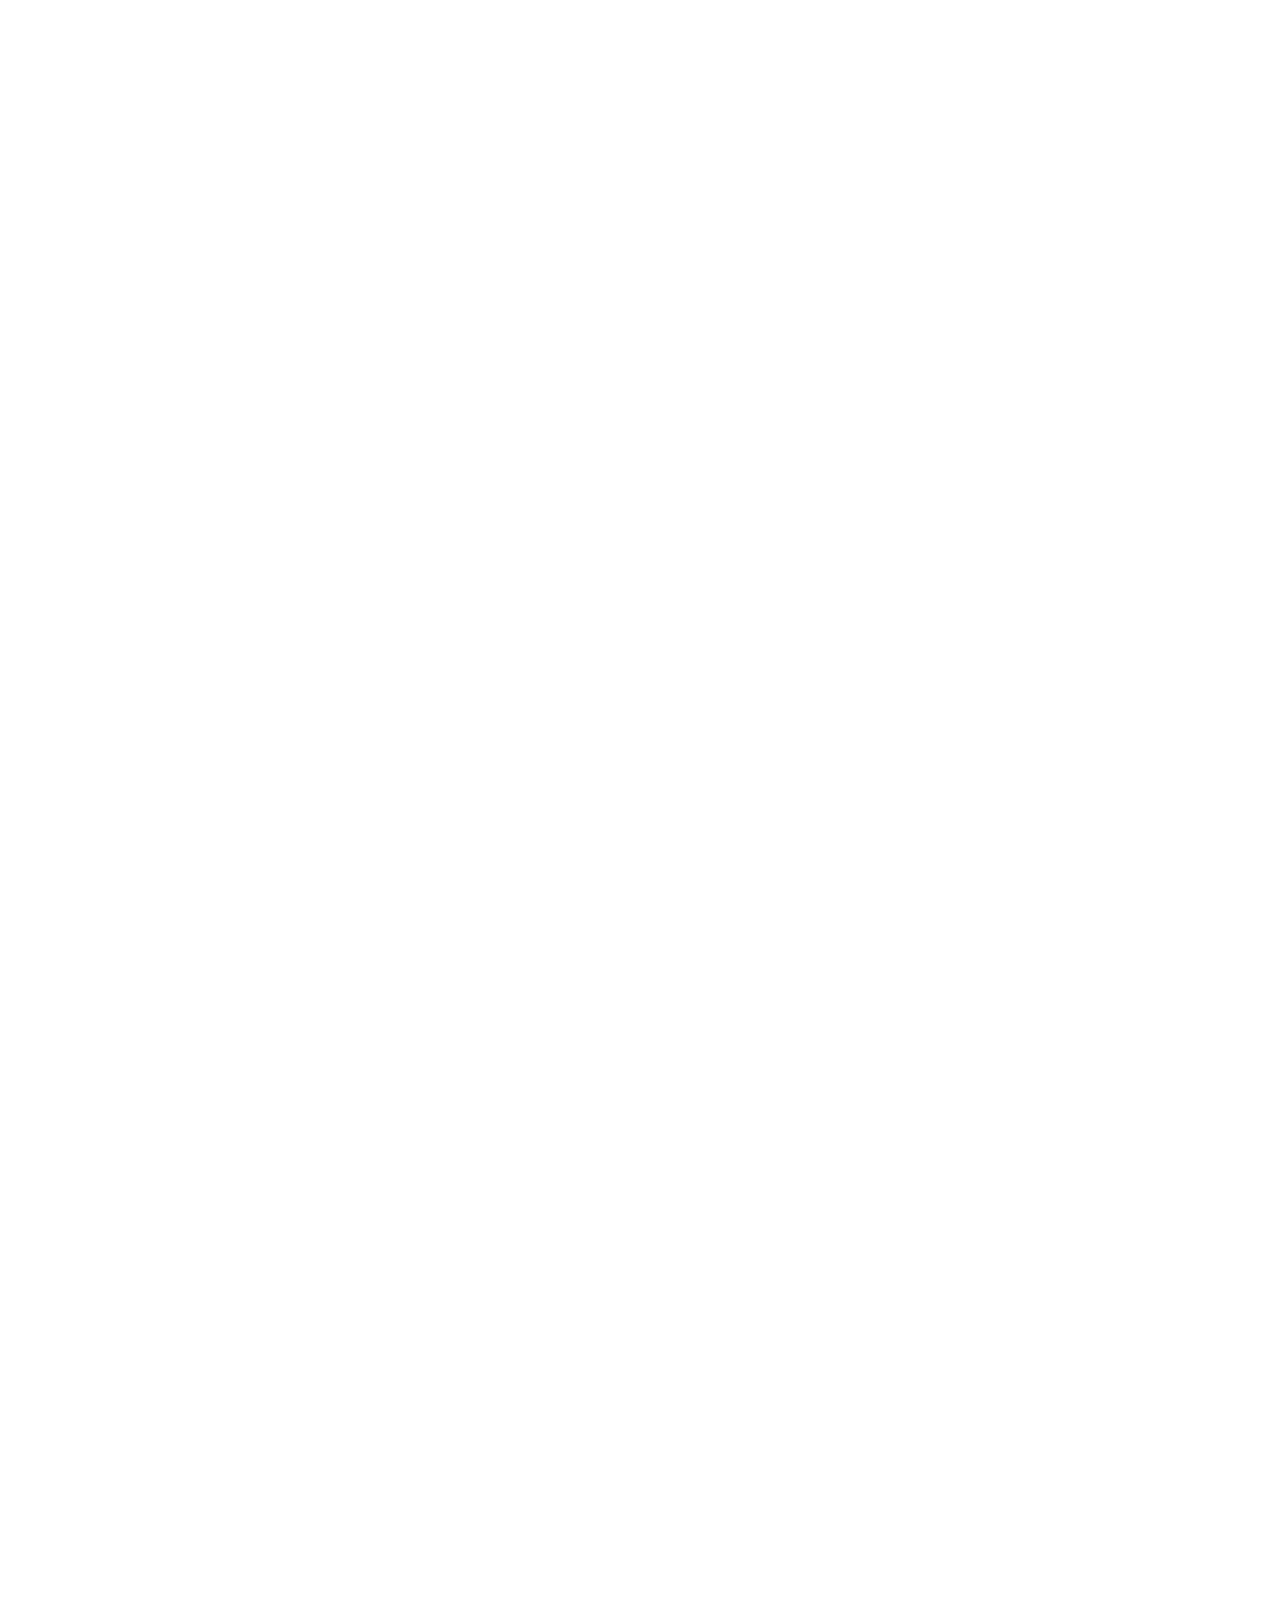
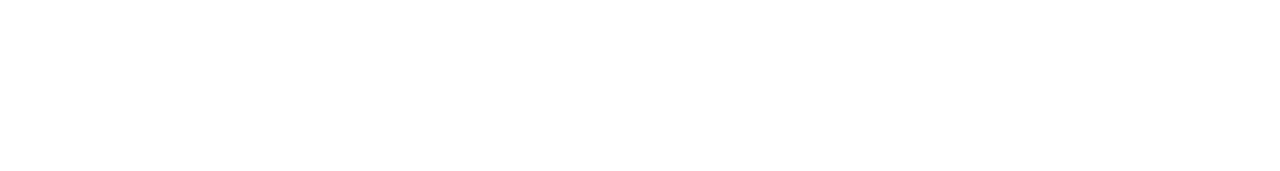
==== commit 82d5d54b: "edited index.html file" ====
--- a/index.html
+++ b/index.html
@@ -3,13 +3,13 @@
 
 <head>
     <meta charset="utf-8">
-    <title>eLEARNING - eLearning HTML Template</title>
+    <title>BrainBeads - Abacus eLearning</title>
     <meta content="width=device-width, initial-scale=1.0" name="viewport">
     <meta content="" name="keywords">
     <meta content="" name="description">
 
     <!-- Favicon -->
-    <link href="img/favicon.ico" rel="icon">
+    <link href="img/brainbeads_fav.jpg" rel="icon">
 
     <!-- Google Web Fonts -->
     <link rel="preconnect" href="https://fonts.googleapis.com">
@@ -44,7 +44,8 @@
     <!-- Navbar Start -->
     <nav class="navbar navbar-expand-lg bg-white navbar-light shadow sticky-top p-0">
         <a href="index.html" class="navbar-brand d-flex align-items-center px-4 px-lg-5">
-            <h2 class="m-0 text-primary"><i class="fa fa-book me-3"></i>eLEARNING</h2>
+            <img src="img/brainbeads_fav.jpg" alt="BrainBeads Logo" class="me-3">
+            <h2 class="m-0 text-primary"><i class="me-3"></i>BrainBeads Abacus</h2>
         </a>
         <button type="button" class="navbar-toggler me-4" data-bs-toggle="collapse" data-bs-target="#navbarCollapse">
             <span class="navbar-toggler-icon"></span>
@@ -52,14 +53,14 @@
         <div class="collapse navbar-collapse" id="navbarCollapse">
             <div class="navbar-nav ms-auto p-4 p-lg-0">
                 <a href="index.html" class="nav-item nav-link active">Home</a>
-                <a href="about.html" class="nav-item nav-link">About</a>
+                <a href="about.html" class="nav-item nav-link">About Us</a>
                 <a href="courses.html" class="nav-item nav-link">Courses</a>
                 <div class="nav-item dropdown">
-                    <a href="#" class="nav-link dropdown-toggle" data-bs-toggle="dropdown">Pages</a>
+                    <!-- <a href="#" class="nav-link dropdown-toggle" data-bs-toggle="dropdown">Pages</a> -->
                     <div class="dropdown-menu fade-down m-0">
-                        <a href="team.html" class="dropdown-item">Our Team</a>
-                        <a href="testimonial.html" class="dropdown-item">Testimonial</a>
-                        <a href="404.html" class="dropdown-item">404 Page</a>
+                        <!-- <a href="team.html" class="dropdown-item">Our Team</a> -->
+                        <!-- <a href="testimonial.html" class="dropdown-item">Testimonial</a> -->
+                        <!-- <a href="404.html" class="dropdown-item">404 Page</a> -->
                     </div>
                 </div>
                 <a href="contact.html" class="nav-item nav-link">Contact</a>
@@ -496,9 +497,9 @@
                 </div>
                 <div class="col-lg-3 col-md-6">
                     <h4 class="text-white mb-3">Contact</h4>
-                    <p class="mb-2"><i class="fa fa-map-marker-alt me-3"></i>123 Street, New York, USA</p>
-                    <p class="mb-2"><i class="fa fa-phone-alt me-3"></i>+012 345 67890</p>
-                    <p class="mb-2"><i class="fa fa-envelope me-3"></i>info@example.com</p>
+                    <!-- <p class="mb-2"><i class="fa fa-map-marker-alt me-3"></i>123 Street, New York, USA</p> -->
+                    <p class="mb-2"><i class="fa fa-phone-alt me-3"></i>+91 8999878063</p>
+                    <p class="mb-2"><i class="fa fa-envelope me-3"></i>brainbeads001@gmail.com</p>
                     <div class="d-flex pt-2">
                         <a class="btn btn-outline-light btn-social" href=""><i class="fab fa-twitter"></i></a>
                         <a class="btn btn-outline-light btn-social" href=""><i class="fab fa-facebook-f"></i></a>
@@ -529,24 +530,24 @@
                         </div>
                     </div>
                 </div>
-                <div class="col-lg-3 col-md-6">
+                <!-- <div class="col-lg-3 col-md-6">
                     <h4 class="text-white mb-3">Newsletter</h4>
                     <p>Dolor amet sit justo amet elitr clita ipsum elitr est.</p>
                     <div class="position-relative mx-auto" style="max-width: 400px;">
                         <input class="form-control border-0 w-100 py-3 ps-4 pe-5" type="text" placeholder="Your email">
                         <button type="button" class="btn btn-primary py-2 position-absolute top-0 end-0 mt-2 me-2">SignUp</button>
                     </div>
-                </div>
+                </div> -->
             </div>
         </div>
         <div class="container">
             <div class="copyright">
                 <div class="row">
                     <div class="col-md-6 text-center text-md-start mb-3 mb-md-0">
-                        &copy; <a class="border-bottom" href="#">Your Site Name</a>, All Right Reserved.
+                        &copy; <a class="border-bottom" href="index.html">BrainBeads Abacus</a>, All Right Reserved.
 
                         <!--/*** This template is free as long as you keep the footer author’s credit link/attribution link/backlink. If you'd like to use the template without the footer author’s credit link/attribution link/backlink, you can purchase the Credit Removal License from "https://htmlcodex.com/credit-removal". Thank you for your support. ***/-->
-                        Designed By <a class="border-bottom" href="https://htmlcodex.com">HTML Codex</a>
+                        Designed By <a class="border-bottom" >D@M0D|-|^R</a>
                     </div>
                     <div class="col-md-6 text-center text-md-end">
                         <div class="footer-menu">
--- a/css/style.css
+++ b/css/style.css
@@ -0,0 +1,441 @@
+/********** Template CSS **********/
+:root {
+    --primary: #06BBCC;
+    --light: #F0FBFC;
+    --dark: #181d38;
+}
+
+.fw-medium {
+    font-weight: 600 !important;
+}
+
+.fw-semi-bold {
+    font-weight: 700 !important;
+}
+
+.back-to-top {
+    position: fixed;
+    display: none;
+    right: 45px;
+    bottom: 45px;
+    z-index: 99;
+}
+
+
+/*** Spinner ***/
+#spinner {
+    opacity: 0;
+    visibility: hidden;
+    transition: opacity .5s ease-out, visibility 0s linear .5s;
+    z-index: 99999;
+}
+
+#spinner.show {
+    transition: opacity .5s ease-out, visibility 0s linear 0s;
+    visibility: visible;
+    opacity: 1;
+}
+
+
+/*** Button ***/
+.btn {
+    font-family: 'Nunito', sans-serif;
+    font-weight: 600;
+    transition: .5s;
+}
+
+.btn.btn-primary,
+.btn.btn-secondary {
+    color: #FFFFFF;
+}
+
+.btn-square {
+    width: 38px;
+    height: 38px;
+}
+
+.btn-sm-square {
+    width: 32px;
+    height: 32px;
+}
+
+.btn-lg-square {
+    width: 48px;
+    height: 48px;
+}
+
+.btn-square,
+.btn-sm-square,
+.btn-lg-square {
+    padding: 0;
+    display: flex;
+    align-items: center;
+    justify-content: center;
+    font-weight: normal;
+    border-radius: 0px;
+}
+
+
+/*** Navbar ***/
+
+.navbar-brand img {
+    height: 70px; /* Adjust height as needed */
+    width: auto;  /* Ensures the aspect ratio is maintained */
+    object-fit: contain;
+}
+
+.navbar .dropdown-toggle::after {
+    border: none;
+    content: "\f107";
+    font-family: "Font Awesome 5 Free";
+    font-weight: 900;
+    vertical-align: middle;
+    margin-left: 8px;
+}
+
+.navbar-light .navbar-nav .nav-link {
+    margin-right: 30px;
+    padding: 25px 0;
+    color: #FFFFFF;
+    font-size: 15px;
+    text-transform: uppercase;
+    outline: none;
+}
+
+.navbar-light .navbar-nav .nav-link:hover,
+.navbar-light .navbar-nav .nav-link.active {
+    color: var(--primary);
+}
+
+@media (max-width: 991.98px) {
+    .navbar-light .navbar-nav .nav-link  {
+        margin-right: 0;
+        padding: 10px 0;
+    }
+
+    .navbar-light .navbar-nav {
+        border-top: 1px solid #EEEEEE;
+    }
+}
+
+.navbar-light .navbar-brand,
+.navbar-light a.btn {
+    height: 75px;
+}
+
+.navbar-light .navbar-nav .nav-link {
+    color: var(--dark);
+    font-weight: 500;
+}
+
+.navbar-light.sticky-top {
+    top: -100px;
+    transition: .5s;
+}
+
+@media (min-width: 992px) {
+    .navbar .nav-item .dropdown-menu {
+        display: block;
+        margin-top: 0;
+        opacity: 0;
+        visibility: hidden;
+        transition: .5s;
+    }
+
+    .navbar .dropdown-menu.fade-down {
+        top: 100%;
+        transform: rotateX(-75deg);
+        transform-origin: 0% 0%;
+    }
+
+    .navbar .nav-item:hover .dropdown-menu {
+        top: 100%;
+        transform: rotateX(0deg);
+        visibility: visible;
+        transition: .5s;
+        opacity: 1;
+    }
+}
+
+
+/*** Header carousel ***/
+@media (max-width: 768px) {
+    .header-carousel .owl-carousel-item {
+        position: relative;
+        min-height: 500px;
+    }
+    
+    .header-carousel .owl-carousel-item img {
+        position: absolute;
+        width: 100%;
+        height: 100%;
+        object-fit: cover;
+    }
+}
+
+.header-carousel .owl-nav {
+    position: absolute;
+    top: 50%;
+    right: 8%;
+    transform: translateY(-50%);
+    display: flex;
+    flex-direction: column;
+}
+
+.header-carousel .owl-nav .owl-prev,
+.header-carousel .owl-nav .owl-next {
+    margin: 7px 0;
+    width: 45px;
+    height: 45px;
+    display: flex;
+    align-items: center;
+    justify-content: center;
+    color: #FFFFFF;
+    background: transparent;
+    border: 1px solid #FFFFFF;
+    font-size: 22px;
+    transition: .5s;
+}
+
+.header-carousel .owl-nav .owl-prev:hover,
+.header-carousel .owl-nav .owl-next:hover {
+    background: var(--primary);
+    border-color: var(--primary);
+}
+
+.page-header {
+    background: linear-gradient(rgba(24, 29, 56, .7), rgba(24, 29, 56, .7)), url(../img/carousel-1.jpg);
+    background-position: center center;
+    background-repeat: no-repeat;
+    background-size: cover;
+}
+
+.page-header-inner {
+    background: rgba(15, 23, 43, .7);
+}
+
+.breadcrumb-item + .breadcrumb-item::before {
+    color: var(--light);
+}
+
+
+/*** Section Title ***/
+.section-title {
+    position: relative;
+    display: inline-block;
+    text-transform: uppercase;
+}
+
+.section-title::before {
+    position: absolute;
+    content: "";
+    width: calc(100% + 80px);
+    height: 2px;
+    top: 4px;
+    left: -40px;
+    background: var(--primary);
+    z-index: -1;
+}
+
+.section-title::after {
+    position: absolute;
+    content: "";
+    width: calc(100% + 120px);
+    height: 2px;
+    bottom: 5px;
+    left: -60px;
+    background: var(--primary);
+    z-index: -1;
+}
+
+.section-title.text-start::before {
+    width: calc(100% + 40px);
+    left: 0;
+}
+
+.section-title.text-start::after {
+    width: calc(100% + 60px);
+    left: 0;
+}
+
+
+/*** Service ***/
+.service-item {
+    background: var(--light);
+    transition: .5s;
+}
+
+.service-item:hover {
+    margin-top: -10px;
+    background: var(--primary);
+}
+
+.service-item * {
+    transition: .5s;
+}
+
+.service-item:hover * {
+    color: var(--light) !important;
+}
+
+
+/*** Categories & Courses ***/
+.category img,
+.course-item img {
+    transition: .5s;
+}
+
+.category a:hover img,
+.course-item:hover img {
+    transform: scale(1.1);
+}
+
+
+/*** Team ***/
+.team-item img {
+    transition: .5s;
+}
+
+.team-item:hover img {
+    transform: scale(1.1);
+}
+
+
+/*** Testimonial ***/
+.testimonial-carousel::before {
+    position: absolute;
+    content: "";
+    top: 0;
+    left: 0;
+    height: 100%;
+    width: 0;
+    background: linear-gradient(to right, rgba(255, 255, 255, 1) 0%, rgba(255, 255, 255, 0) 100%);
+    z-index: 1;
+}
+
+.testimonial-carousel::after {
+    position: absolute;
+    content: "";
+    top: 0;
+    right: 0;
+    height: 100%;
+    width: 0;
+    background: linear-gradient(to left, rgba(255, 255, 255, 1) 0%, rgba(255, 255, 255, 0) 100%);
+    z-index: 1;
+}
+
+@media (min-width: 768px) {
+    .testimonial-carousel::before,
+    .testimonial-carousel::after {
+        width: 200px;
+    }
+}
+
+@media (min-width: 992px) {
+    .testimonial-carousel::before,
+    .testimonial-carousel::after {
+        width: 300px;
+    }
+}
+
+.testimonial-carousel .owl-item .testimonial-text,
+.testimonial-carousel .owl-item.center .testimonial-text * {
+    transition: .5s;
+}
+
+.testimonial-carousel .owl-item.center .testimonial-text {
+    background: var(--primary) !important;
+}
+
+.testimonial-carousel .owl-item.center .testimonial-text * {
+    color: #FFFFFF !important;
+}
+
+.testimonial-carousel .owl-dots {
+    margin-top: 24px;
+    display: flex;
+    align-items: flex-end;
+    justify-content: center;
+}
+
+.testimonial-carousel .owl-dot {
+    position: relative;
+    display: inline-block;
+    margin: 0 5px;
+    width: 15px;
+    height: 15px;
+    border: 1px solid #CCCCCC;
+    transition: .5s;
+}
+
+.testimonial-carousel .owl-dot.active {
+    background: var(--primary);
+    border-color: var(--primary);
+}
+
+
+/*** Footer ***/
+.footer .btn.btn-social {
+    margin-right: 5px;
+    width: 35px;
+    height: 35px;
+    display: flex;
+    align-items: center;
+    justify-content: center;
+    color: var(--light);
+    font-weight: normal;
+    border: 1px solid #FFFFFF;
+    border-radius: 35px;
+    transition: .3s;
+}
+
+.footer .btn.btn-social:hover {
+    color: var(--primary);
+}
+
+.footer .btn.btn-link {
+    display: block;
+    margin-bottom: 5px;
+    padding: 0;
+    text-align: left;
+    color: #FFFFFF;
+    font-size: 15px;
+    font-weight: normal;
+    text-transform: capitalize;
+    transition: .3s;
+}
+
+.footer .btn.btn-link::before {
+    position: relative;
+    content: "\f105";
+    font-family: "Font Awesome 5 Free";
+    font-weight: 900;
+    margin-right: 10px;
+}
+
+.footer .btn.btn-link:hover {
+    letter-spacing: 1px;
+    box-shadow: none;
+}
+
+.footer .copyright {
+    padding: 25px 0;
+    font-size: 15px;
+    border-top: 1px solid rgba(256, 256, 256, .1);
+}
+
+.footer .copyright a {
+    color: var(--light);
+}
+
+.footer .footer-menu a {
+    margin-right: 15px;
+    padding-right: 15px;
+    border-right: 1px solid rgba(255, 255, 255, .1);
+}
+
+.footer .footer-menu a:last-child {
+    margin-right: 0;
+    padding-right: 0;
+    border-right: none;
+}